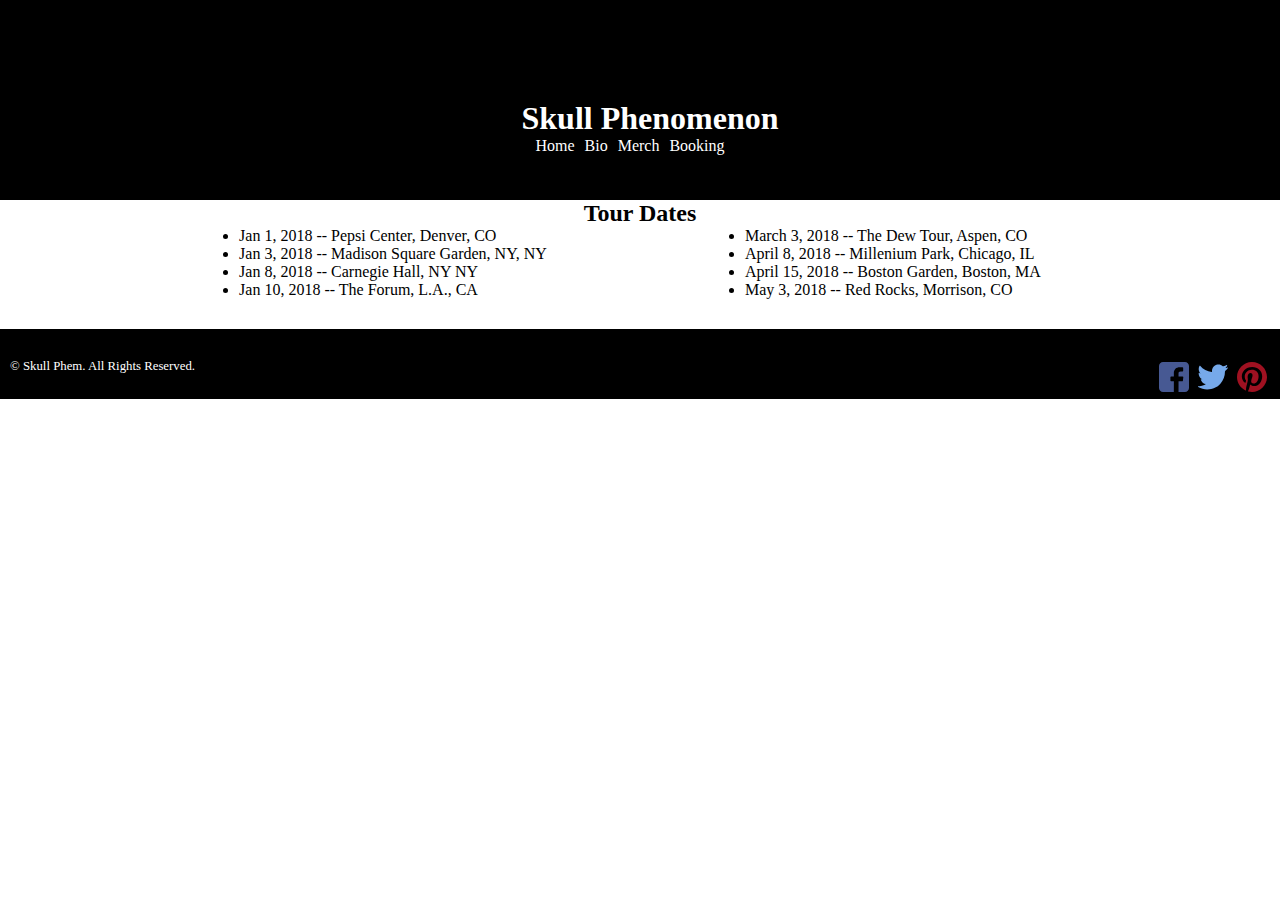
==== index.html @ d960389e "basic landing page done" ====
<!DOCTYPE html>
<html>
  <head>
    <meta charset="utf-8">
    <title>Skull Phenomenon</title>
    <link rel="stylesheet" href="main.css">
  </head>
  <body>
    <header>
      <div class="top_logo">
        <h1>Skull Phenomenon</h1>
        <nav>
          <ul>
            <li>Home</li>
            <li>Bio</li>
            <li>Merch</li>
            <li>Booking</li>
          </ul>
        </nav>
      </div>

    </header>
    <main class="landing_main">
      <img src="" alt="">
      <h2>Tour Dates</h2>
        <div class="tour">
          <div class="left_col">
            <ul>
              <li>Jan 1, 2018 -- Pepsi Center, Denver, CO</li>
              <li>Jan 3, 2018 -- Madison Square Garden, NY, NY</li>
              <li>Jan 8, 2018 -- Carnegie Hall, NY NY</li>
              <li>Jan 10, 2018 -- The Forum, L.A., CA</li>
            </ul>
          </div>
          <div class="right_col">
            <ul>
              <li>March 3, 2018 -- The Dew Tour, Aspen, CO</li>
              <li>April 8, 2018 -- Millenium Park, Chicago, IL </li>
              <li>April 15, 2018 -- Boston Garden, Boston, MA</li>
              <li>May 3, 2018 -- Red Rocks, Morrison, CO</li>
            </ul>
          </div>
        </div>


    </main>
    <footer>
      <p id="copyright"> &copy; Skull Phem. All Rights Reserved. </p>
      <div id="social">
        <img class="icon" src="facebook.svg" alt="">
        <img class="icon" src="twitter.svg" alt="">
        <img class="icon" src="pin.svg" alt="">

      </div>
    </footer>

  </body>
</html>
---- main.css ----
* {
  margin: 0px;
  padding: 0px;
}

body {
  display: flex;
  flex-direction: column;
}

header {
  height: 200px;
  background-color: black;
  color: white;
}

.top_logo {
  margin-top: 100px;
  display: flex;
  flex-direction: column;
  align-items: center;
  justify-content: space-between;

}

h1 {
  margin-left: 20px;
}

nav {
  margin-right: 20px;
}

nav li {
  display: inline;
  padding: 3px;
}

main {

}

.landing_main {
  display: flex;
  flex-direction: column;
  justify-content: center;
  align-items: center;
}

.tour {
  width: 1000px;
  display: flex;
  flex-direction: row;
  justify-content: space-around;
  margin-bottom: 30px;
}


footer {
  background-color: black;
  padding-top: 30px;
  padding-left: 10px;
  padding-right: 10px;
  display: flex;
  justify-content: space-between;
  color: white;
  font-size: 80%;
}

.icon {
  width: 30px;
  height: 30px;
  margin: 3px;
}
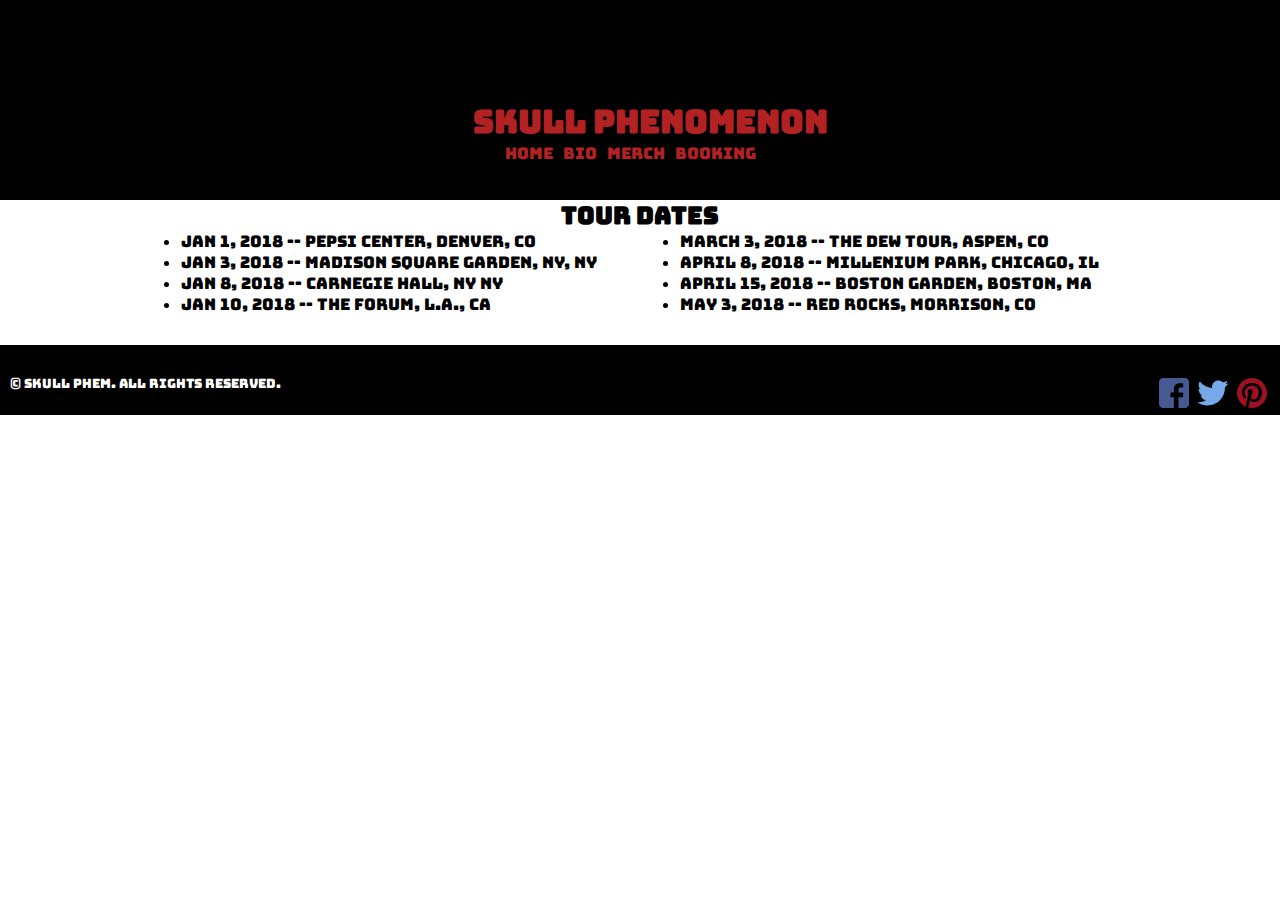
==== commit 13c77904: "merch page started" ====
--- a/index.html
+++ b/index.html
@@ -4,6 +4,8 @@
     <meta charset="utf-8">
     <title>Skull Phenomenon</title>
     <link rel="stylesheet" href="main.css">
+    <link href="https://fonts.googleapis.com/css?family=Bungee" rel="stylesheet">
+
   </head>
   <body>
     <header>
--- a/main.css
+++ b/main.css
@@ -6,6 +6,8 @@
 body {
   display: flex;
   flex-direction: column;
+  font-family: 'Bungee', cursive;
+
 }
 
 header {
@@ -20,6 +22,7 @@
   flex-direction: column;
   align-items: center;
   justify-content: space-between;
+  color: firebrick;
 
 }
 
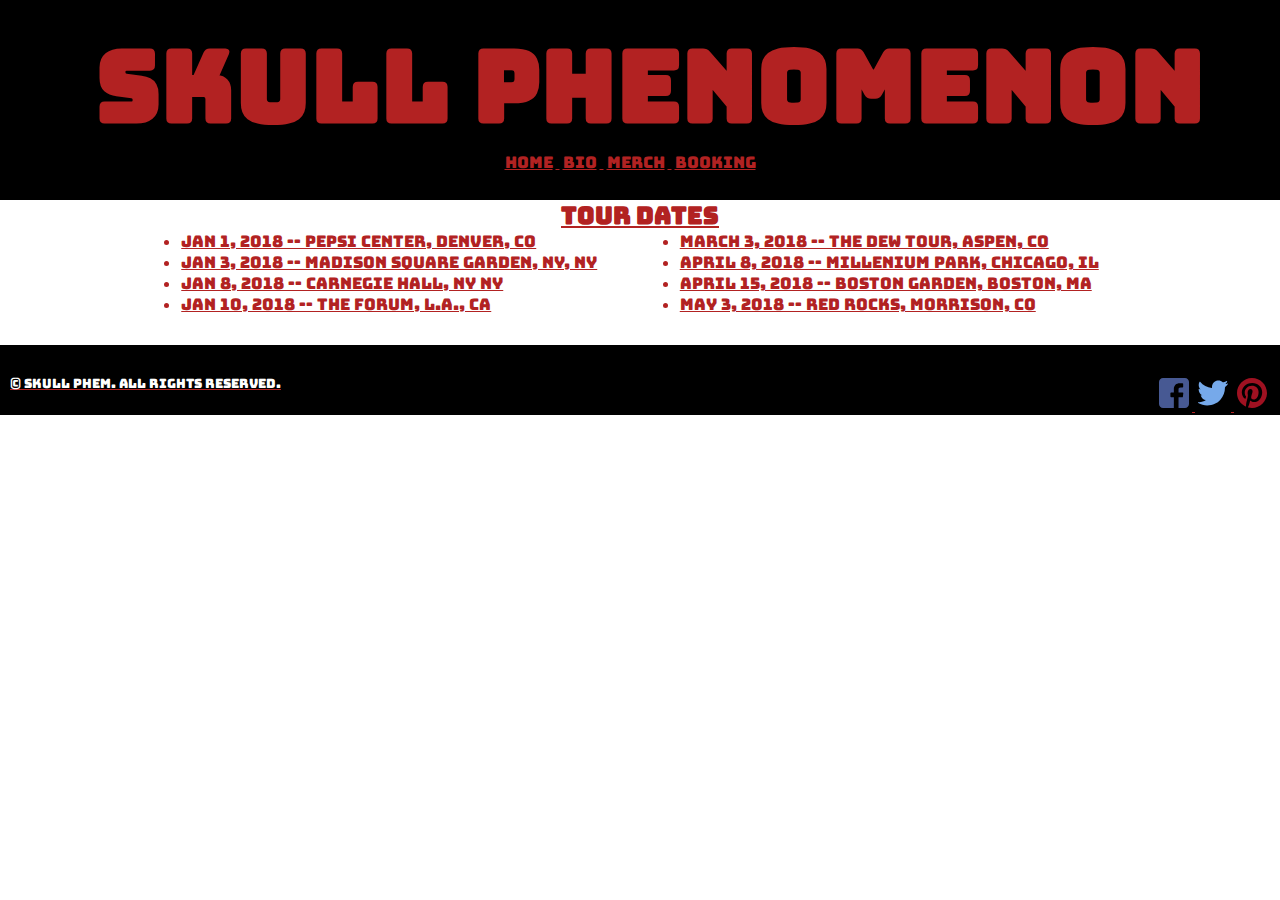
==== commit cff3a197: "landing page complete" ====
--- a/index.html
+++ b/index.html
@@ -13,17 +13,17 @@
         <h1>Skull Phenomenon</h1>
         <nav>
           <ul>
-            <li>Home</li>
-            <li>Bio</li>
-            <li>Merch</li>
-            <li>Booking</li>
+            <li><a href="index.html" style="color: rgb(178, 34, 34)">Home</li>
+            <li><a href="bio.html" style="color: rgb(178, 34, 34)">Bio</li>
+            <li><a href="merch.html" style="color: rgb(178, 34, 34)">Merch</li>
+            <li><a href="booking.html" style="color: rgb(178, 34, 34)">Booking</li>
           </ul>
         </nav>
       </div>
 
     </header>
     <main class="landing_main">
-      <img src="" alt="">
+      <img src="https://d19ommfuo6icpr.cloudfront.net/imagefacebook/5961.jpg" alt="">
       <h2>Tour Dates</h2>
         <div class="tour">
           <div class="left_col">
--- a/main.css
+++ b/main.css
@@ -16,14 +16,22 @@
   color: white;
 }
 
+h1 {
+  font-size: 100px;
+}
+
 .top_logo {
-  margin-top: 100px;
+  margin-top: 20px;
   display: flex;
   flex-direction: column;
   align-items: center;
   justify-content: space-between;
   color: firebrick;
 
+}
+
+img {
+  width: 100%;
 }
 
 h1 {
